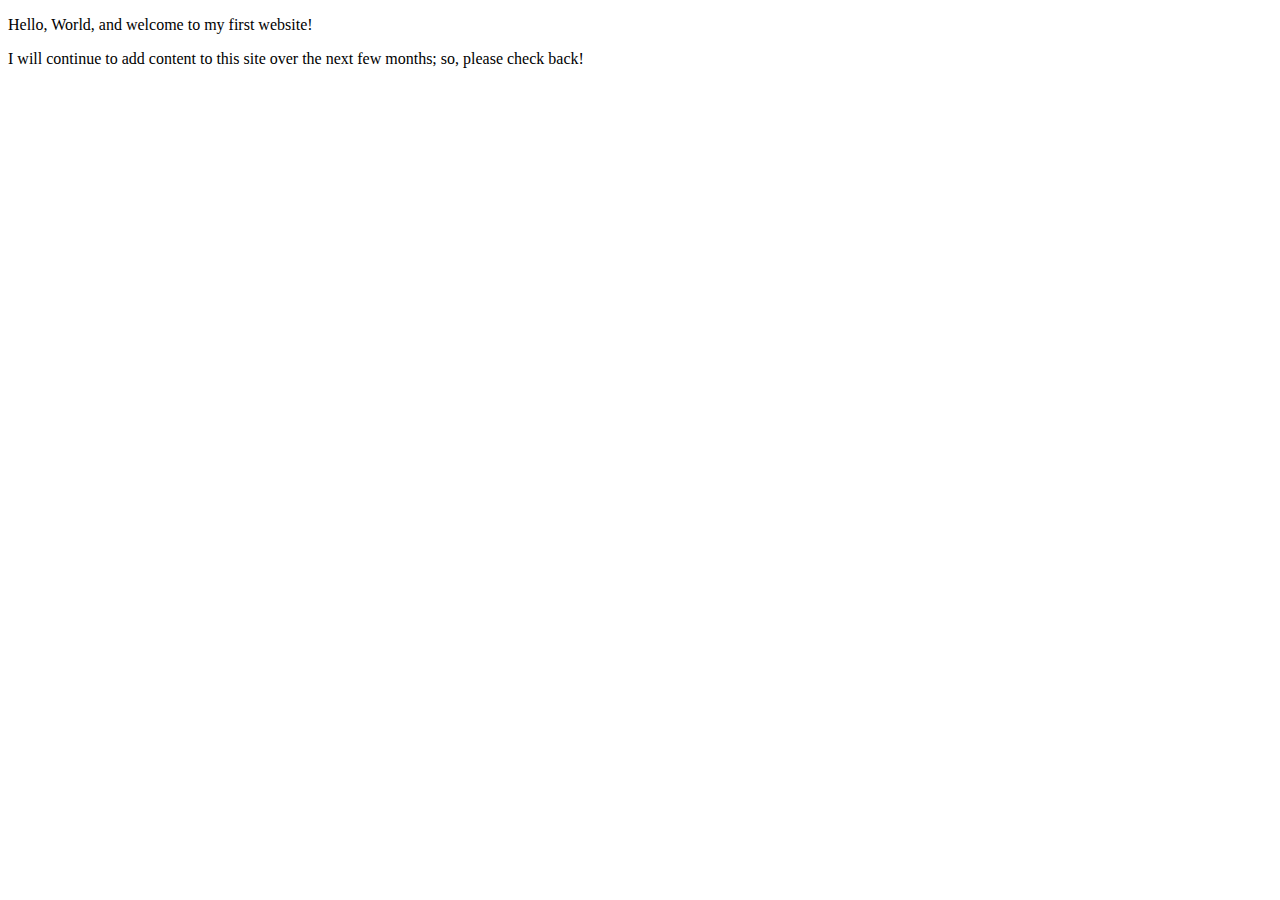
==== index.html @ 62807e31 "Update index.html" ====
<!DOCTYPE html>
<html lang="en">
    <head>
        <meta charset="utf-8">
        <meta name="viewport" content="width=device-width, initial-scale=1.0">
        <meta name="author" content="Nancy Ngo">
   <title>CE Truffaut | Web Developer</title>
    </head>
    <body>
       <p>Hello, World, and welcome to my first website!</p>
       <p>I will continue to add content to this site over the next few months; so, please check back!</p>
    </body>
</html>
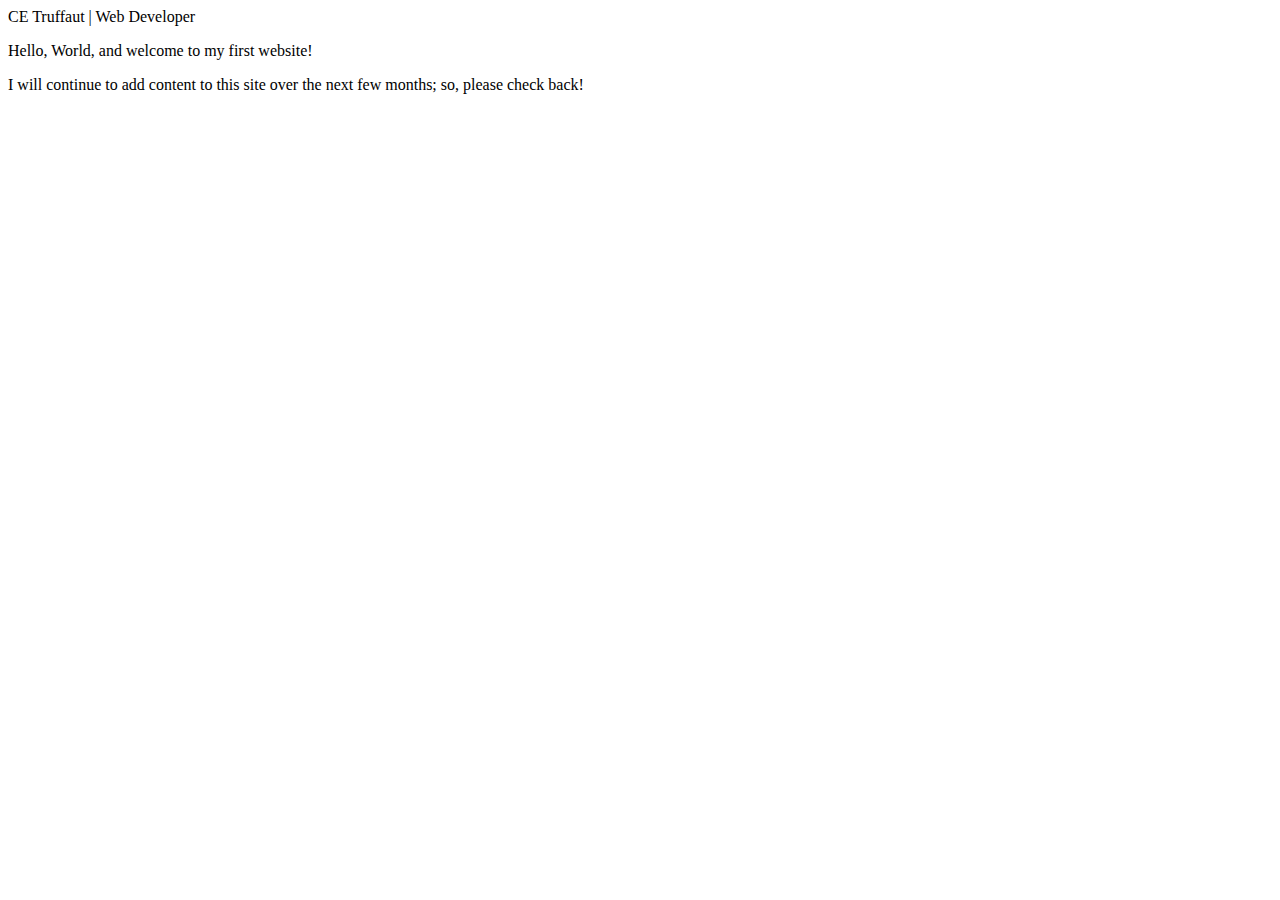
==== commit 1966cc34: "Update index.html" ====
--- a/index.html
+++ b/index.html
@@ -4,7 +4,7 @@
         <meta charset="utf-8">
         <meta name="viewport" content="width=device-width, initial-scale=1.0">
         <meta name="author" content="Nancy Ngo">
-   <title>CE Truffaut | Web Developer</title>
+      <titlet> CE Truffaut | Web Developer </titlet>
     </head>
     <body>
        <p>Hello, World, and welcome to my first website!</p>
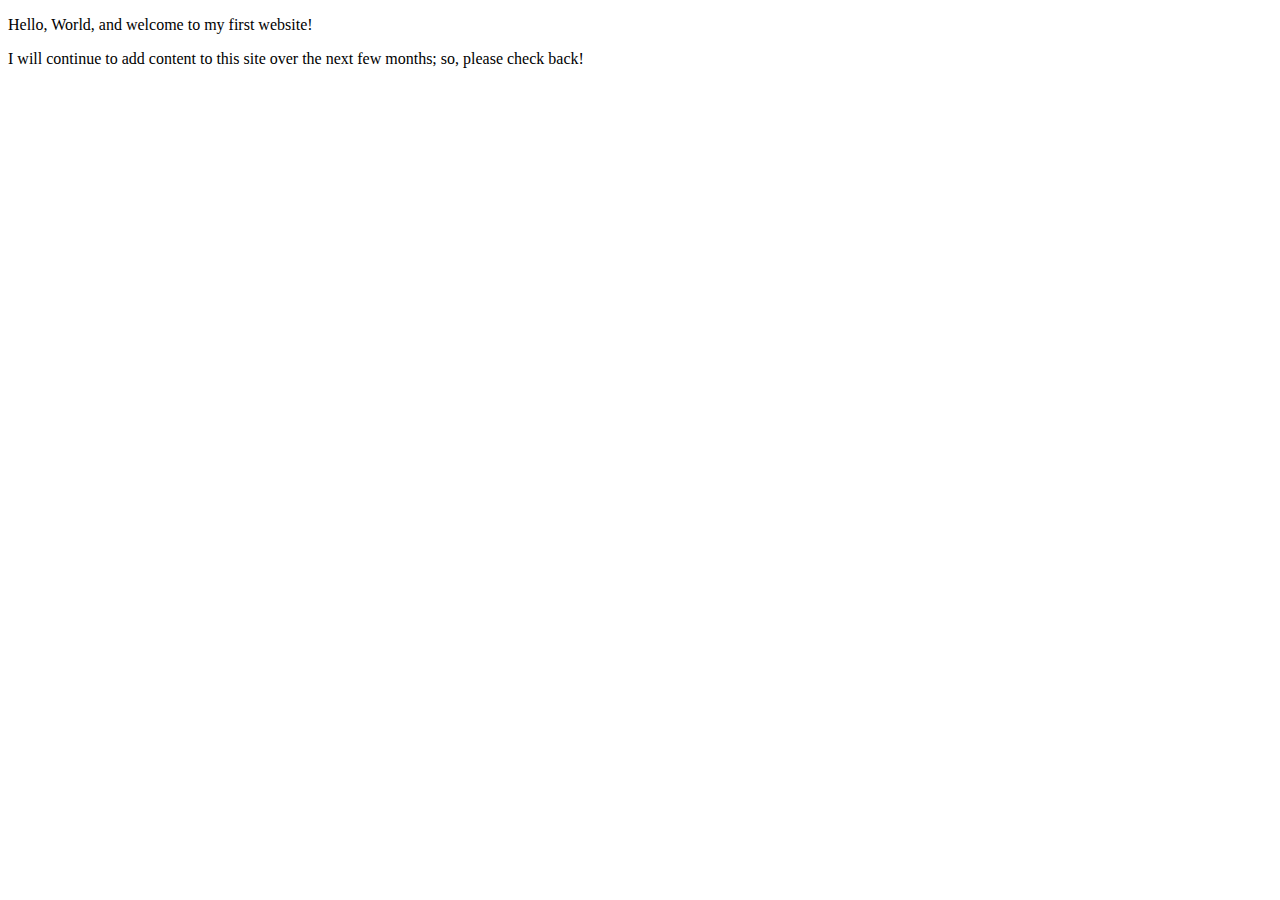
==== commit be2a2167: "Update index.html" ====
--- a/index.html
+++ b/index.html
@@ -4,7 +4,7 @@
         <meta charset="utf-8">
         <meta name="viewport" content="width=device-width, initial-scale=1.0">
         <meta name="author" content="Nancy Ngo">
-      <titlet> CE Truffaut | Web Developer </titlet>
+        <title>CE Truffaut | Web Developer</title>
     </head>
     <body>
        <p>Hello, World, and welcome to my first website!</p>
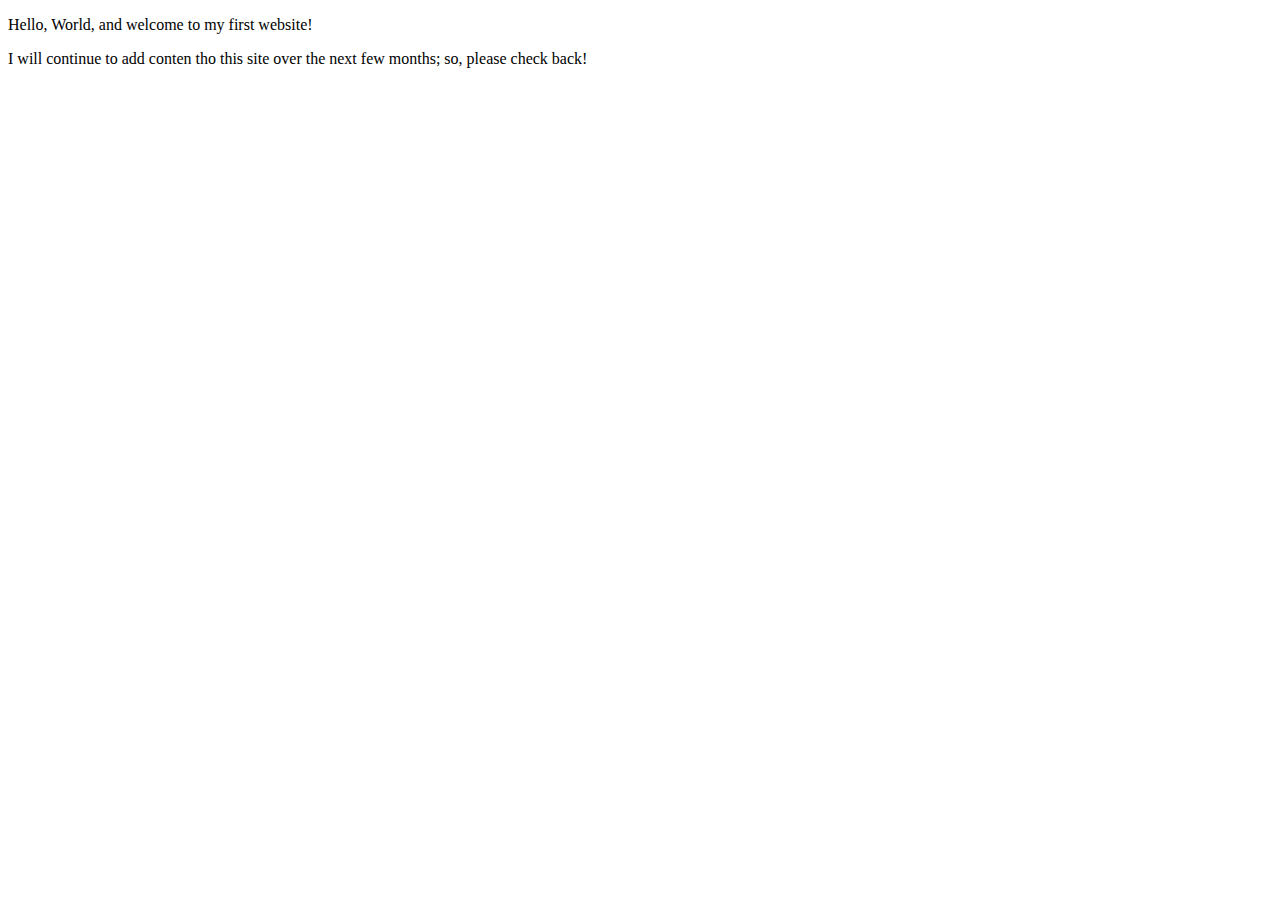
==== commit de3da111: "Update index.html" ====
--- a/index.html
+++ b/index.html
@@ -3,11 +3,11 @@
     <head>
         <meta charset="utf-8">
         <meta name="viewport" content="width=device-width, initial-scale=1.0">
-        <meta name="author" content="Nancy Ngo">
+        <meta name="author" content="Ngoc Ngo">
         <title>CE Truffaut | Web Developer</title>
     </head>
     <body>
-       <p>Hello, World, and welcome to my first website!</p>
-       <p>I will continue to add content to this site over the next few months; so, please check back!</p>
+        <p>Hello, World, and welcome to my first website!</p>
+        <p>I will continue to add conten tho this site over the next few months; so, please check back!</p>
     </body>
 </html>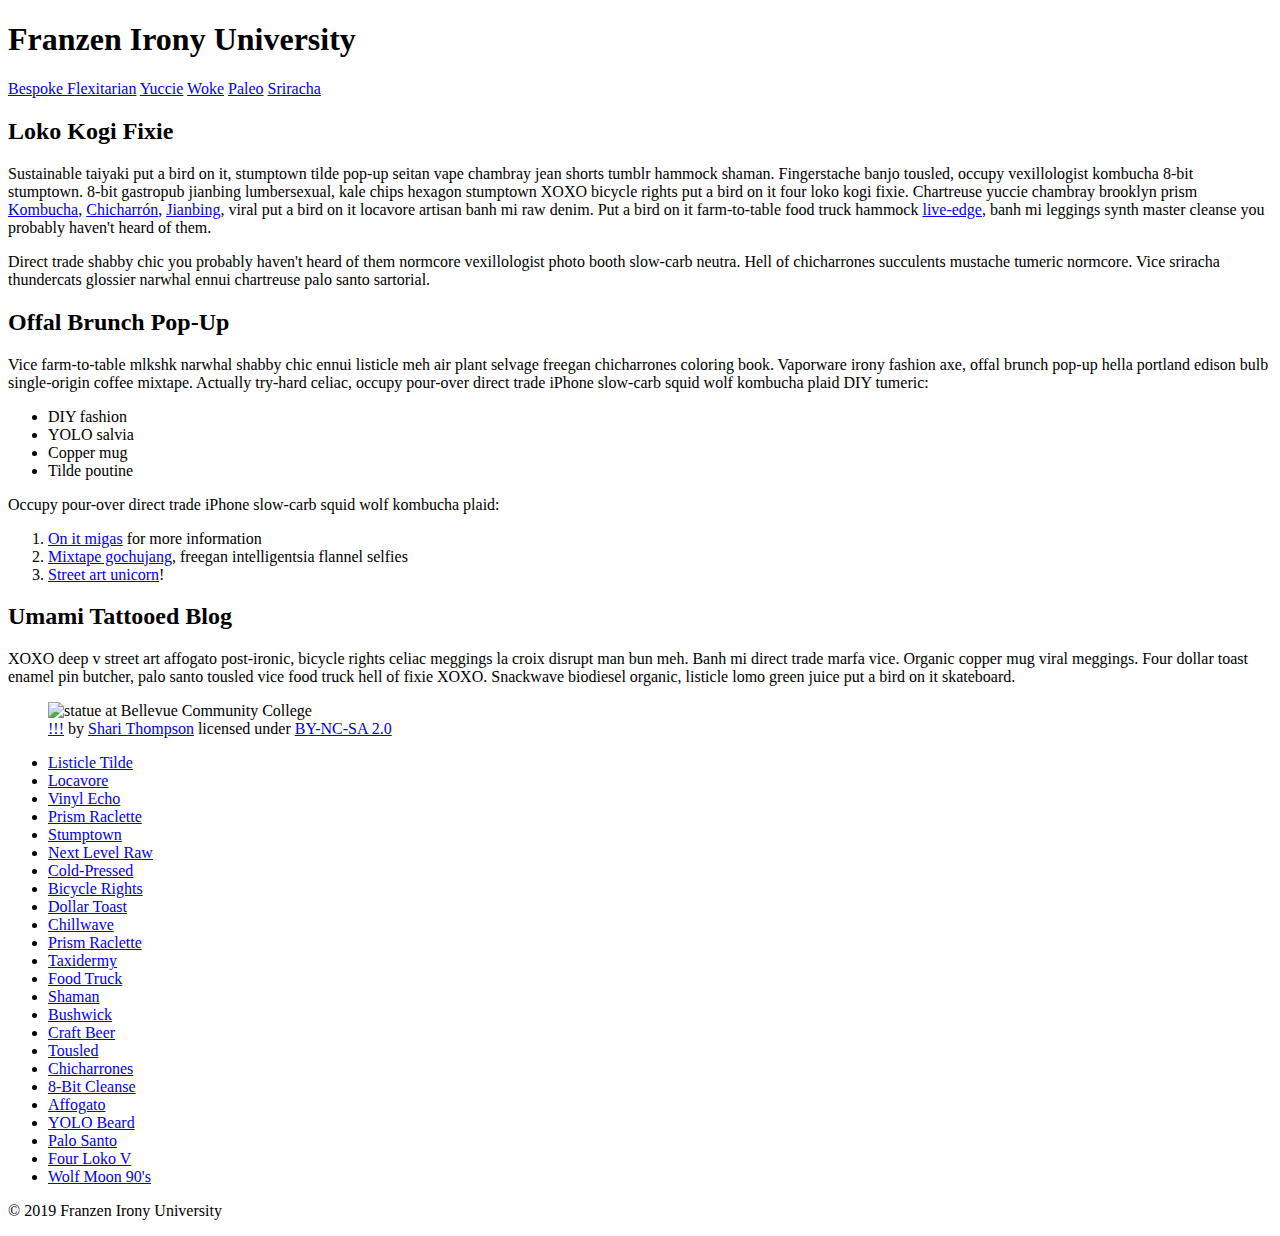
==== commit 0d0542c7: "Add files via upload" ====
--- a/index.html
+++ b/index.html
@@ -1,13 +1,88 @@
-<!DOCTYPE html>
-<html lang="en">
-    <head>
-        <meta charset="utf-8">
-        <meta name="viewport" content="width=device-width, initial-scale=1.0">
-        <meta name="author" content="Ngoc Ngo">
-        <title>CE Truffaut | Web Developer</title>
-    </head>
-    <body>
-        <p>Hello, World, and welcome to my first website!</p>
-        <p>I will continue to add conten tho this site over the next few months; so, please check back!</p>
-    </body>
+<!DOCTYPE html>
+<html lang="en">
+    <head>
+        <meta charset="utf-8">
+        <meta name="viewport" content="width=device-width, initial-scale=1.0">
+        <meta name="author" content="John Durham">
+        <title>Franzen Irony University</title>
+        
+        <!-- Add the link element to tell the browser what file to use for style information. -->
+    
+    </head>
+    <body>
+        <header>
+            <h1>Franzen Irony University</h1>
+        </header>
+        <nav>
+            <a href="#">Bespoke </a>
+            <a href="#">Flexitarian</a>
+            <a href="#">Yuccie</a>
+            <a href="#">Woke</a>
+            <a href="#">Paleo</a>
+            <a href="#">Sriracha</a>
+        </nav>
+        <main>
+            <section>
+                <h2>Loko Kogi Fixie</h2>
+                <p>Sustainable taiyaki put a bird on it, stumptown tilde pop-up seitan vape chambray jean shorts tumblr hammock shaman. Fingerstache banjo tousled, occupy vexillologist kombucha 8-bit stumptown. 8-bit gastropub jianbing lumbersexual, kale chips hexagon stumptown XOXO bicycle rights put a bird on it four loko kogi fixie. Chartreuse yuccie chambray brooklyn prism 
+                    <a href="https://en.wikipedia.org/wiki/Kombucha">Kombucha</a>,
+                    <a href="https://en.wikipedia.org/wiki/Chicharr%C3%B3n">Chicharrón</a>,
+                    <a href="https://en.wikipedia.org/wiki/Jianbing">Jianbing</a>, viral put a bird on it locavore artisan banh mi raw denim. Put a bird on it farm-to-table food truck hammock <a href="https://en.wikipedia.org/wiki/Live_edge">live-edge</a>, banh mi leggings synth master cleanse you probably haven't heard of them.</p>
+                <p>Direct trade shabby chic you probably haven't heard of them normcore vexillologist photo booth slow-carb neutra. Hell of chicharrones succulents mustache tumeric normcore. Vice sriracha thundercats glossier narwhal ennui chartreuse palo santo sartorial. </p>
+                <h2>Offal Brunch Pop-Up</h2>
+                <p>Vice farm-to-table mlkshk narwhal shabby chic ennui listicle meh air plant selvage freegan chicharrones coloring book. Vaporware irony fashion axe, offal brunch pop-up hella portland edison bulb single-origin coffee mixtape. Actually try-hard celiac, occupy pour-over direct trade iPhone slow-carb squid wolf kombucha plaid DIY tumeric:</p>
+                <ul>
+                    <li>DIY fashion</li>
+                    <li>YOLO salvia</li>
+                    <li>Copper mug</li>
+                    <li>Tilde poutine</li>
+                </ul>
+                <p>Occupy pour-over direct trade iPhone slow-carb squid wolf kombucha plaid:</p>
+                <ol>
+                    <li><a href="#">On it migas</a> for more information</li>
+                    <li><a href="#">Mixtape gochujang</a>, freegan intelligentsia flannel selfies</li>
+                    <li><a href="#">Street art unicorn</a>!</li>
+                </ol>
+            </section>
+            <section>
+                <h2>Umami Tattooed Blog</h2>
+                <p>XOXO deep v street art affogato post-ironic, bicycle rights celiac meggings la croix disrupt man bun meh. Banh mi direct trade marfa vice. Organic copper mug viral meggings. Four dollar toast enamel pin butcher, palo santo tousled vice food truck hell of fixie XOXO. Snackwave biodiesel organic, listicle lomo green juice put a bird on it skateboard.</p>
+                <figure>
+                    <img src="images/grad.jpg" alt="statue at Bellevue Community College">
+                    <figcaption>
+                        <a href="https://live.staticflickr.com/4353/35532378753_9a112d3ef6_c.jpg">!!!</a> by <a href="https://www.flickr.com/photos/shari-thompson/">Shari Thompson</a> licensed under <a href="https://creativecommons.org/licenses/by-nc-sa/2.0/legalcode">BY-NC-SA 2.0</a>
+                    </figcaption>
+                </figure>
+                <ul class="long-list">
+                    <li><a href="#">Listicle Tilde </a></li>
+                    <li><a href="#">Locavore</a></li>
+                    <li><a href="#">Vinyl Echo</a></li>
+                    <li><a href="#">Prism Raclette</a></li>
+                    <li><a href="#">Stumptown</a></li>
+                    <li><a href="#">Next Level Raw</a></li>
+                    <li><a href="#">Cold-Pressed</a></li>
+                    <li><a href="#">Bicycle Rights</a></li>
+                    <li><a href="#">Dollar Toast</a></li>
+                    <li><a href="#">Chillwave</a></li>
+                    <li><a href="#">Prism Raclette</a></li>
+                    <li><a href="#">Taxidermy</a></li>
+                    <li><a href="#">Food Truck</a></li>
+                    <li><a href="#">Shaman</a></li>
+                    <li><a href="#">Bushwick</a></li>
+                    <li><a href="#">Craft Beer</a></li>
+                    <li><a href="#">Tousled</a></li>
+                    <li><a href="#">Chicharrones</a></li>
+                    <li><a href="#">8-Bit Cleanse</a></li>
+                    <li><a href="#">Affogato</a></li>
+                    <li><a href="#">YOLO Beard</a></li>
+                    <li><a href="#">Palo Santo</a></li>
+                    <li><a href="#">Four Loko V</a></li>
+                    <li><a href="#">Wolf Moon 90's</a></li>
+                </ul>
+            </section>
+        </main>
+        <footer>
+            <p>&copy; 2019 Franzen Irony University</p>
+        </footer>
+    </body>
 </html>